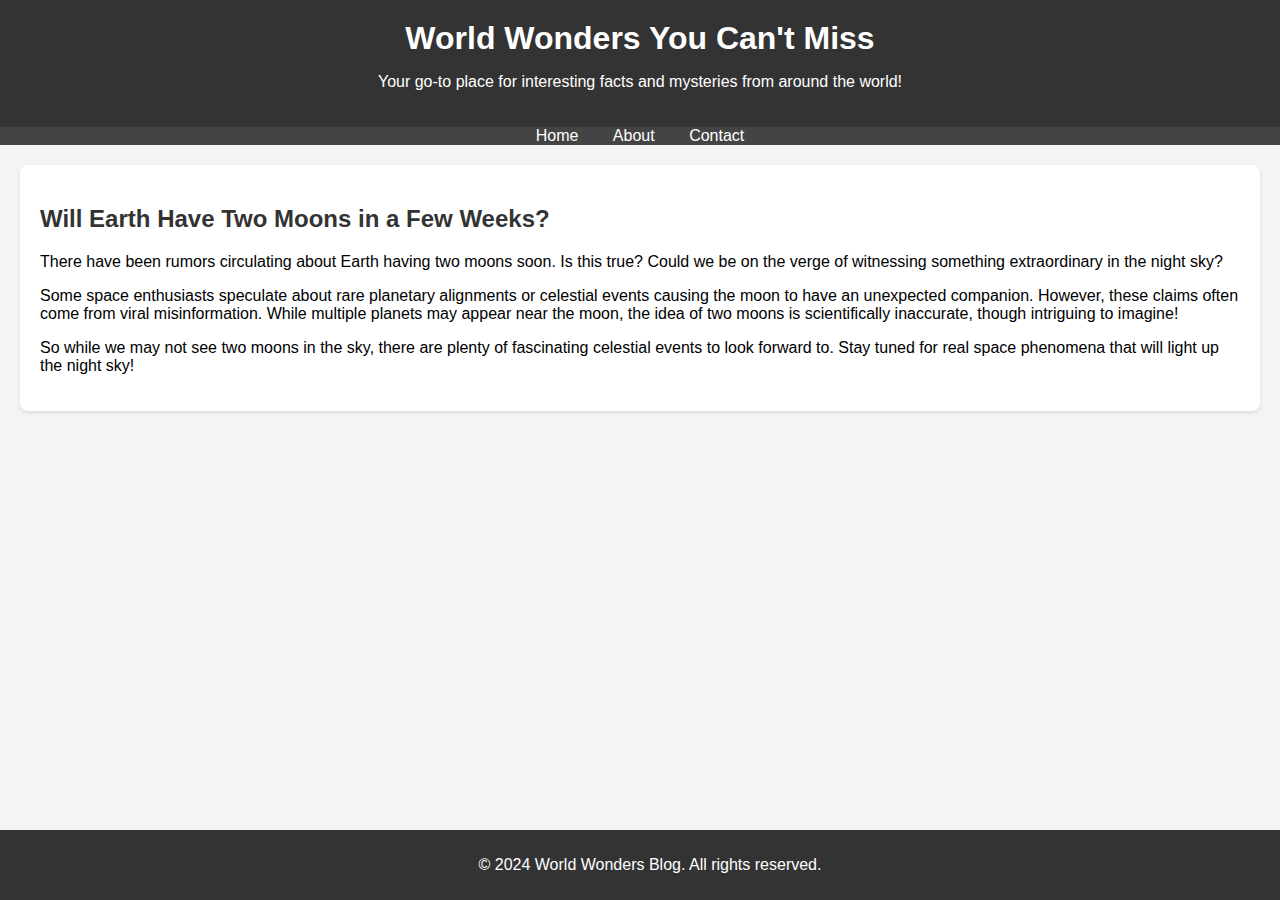
==== index.html @ 325b75ab "Add files via upload" ====
<!DOCTYPE html>
<html lang="en">
<head>
    <meta charset="UTF-8">
    <meta name="viewport" content="width=device-width, initial-scale=1.0">
    <title>World Wonders You Can't Miss</title>
    <link rel="stylesheet" href="style.css">
</head>
<body>
    <header>
        <h1>World Wonders You Can't Miss</h1>
        <p>Your go-to place for interesting facts and mysteries from around the world!</p>
    </header>
    
    <nav>
        <ul>
            <li><a href="#">Home</a></li>
            <li><a href="#">About</a></li>
            <li><a href="#">Contact</a></li>
        </ul>
    </nav>
    
    <section class="content">
        <article>
            <h2>Will Earth Have Two Moons in a Few Weeks?</h2>
            <p>There have been rumors circulating about Earth having two moons soon. Is this true? Could we be on the verge of witnessing something extraordinary in the night sky?</p>
            <p>Some space enthusiasts speculate about rare planetary alignments or celestial events causing the moon to have an unexpected companion. However, these claims often come from viral misinformation. While multiple planets may appear near the moon, the idea of two moons is scientifically inaccurate, though intriguing to imagine!</p>
            <p>So while we may not see two moons in the sky, there are plenty of fascinating celestial events to look forward to. Stay tuned for real space phenomena that will light up the night sky!</p>
        </article>
    </section>

    <footer>
        <p>&copy; 2024 World Wonders Blog. All rights reserved.</p>
    </footer>

    <script src="script.js"></script>
</body>
</html>
---- style.css ----
body {
    font-family: Arial, sans-serif;
    margin: 0;
    padding: 0;
    background-color: #f4f4f4;
}

header {
    background-color: #333;
    color: #fff;
    text-align: center;
    padding: 20px 0;
}

header h1 {
    margin: 0;
}

nav ul {
    list-style-type: none;
    margin: 0;
    padding: 0;
    text-align: center;
    background-color: #444;
}

nav ul li {
    display: inline;
    margin: 0 15px;
}

nav ul li a {
    color: white;
    text-decoration: none;
}

.content {
    margin: 20px;
}

article {
    background-color: #fff;
    padding: 20px;
    border-radius: 8px;
    box-shadow: 0 2px 4px rgba(0, 0, 0, 0.1);
}

article h2 {
    color: #333;
}

footer {
    text-align: center;
    padding: 10px;
    background-color: #333;
    color: #fff;
    position: fixed;
    width: 100%;
    bottom: 0;
}
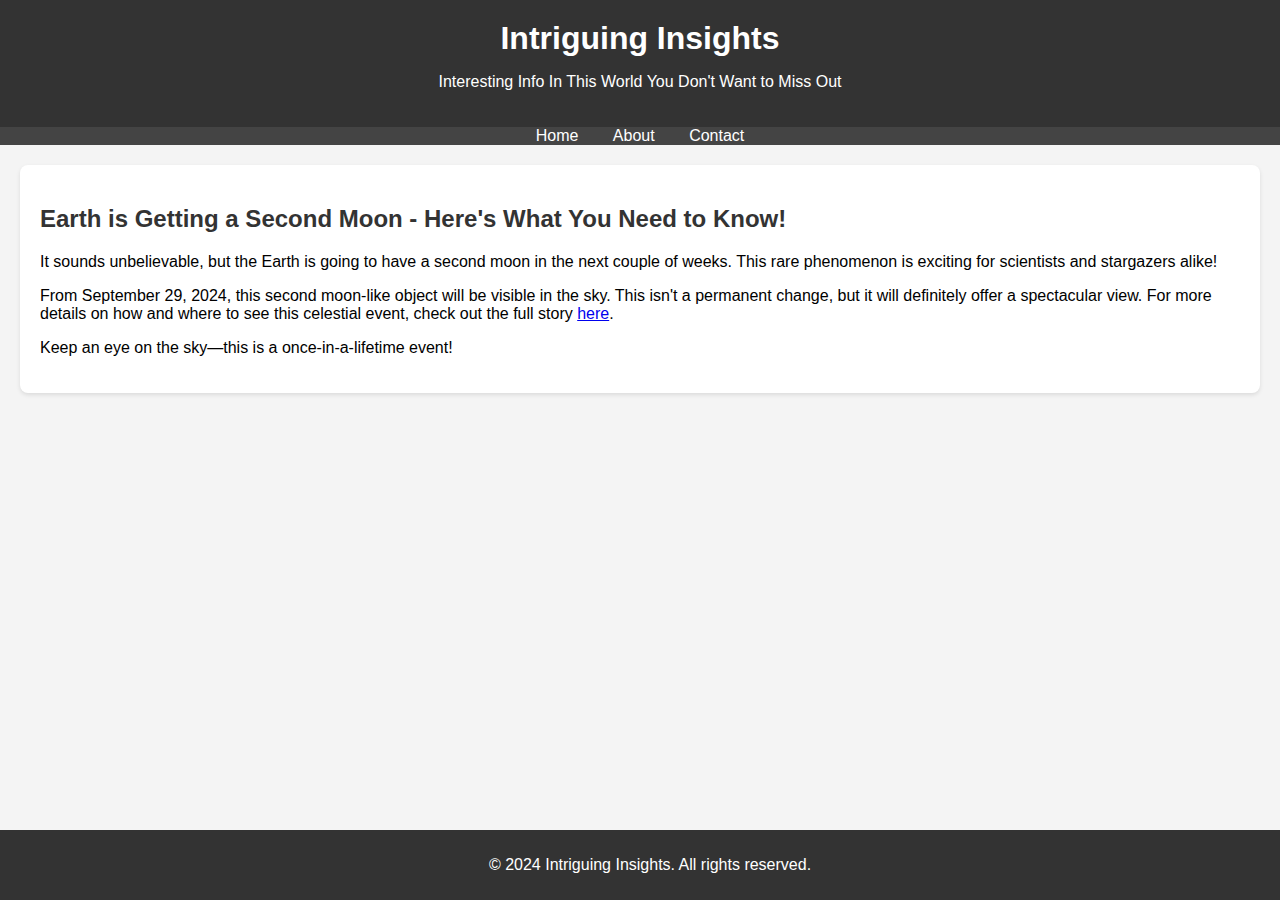
==== commit c91c60d1: "Update index.html" ====
--- a/index.html
+++ b/index.html
@@ -3,13 +3,13 @@
 <head>
     <meta charset="UTF-8">
     <meta name="viewport" content="width=device-width, initial-scale=1.0">
-    <title>World Wonders You Can't Miss</title>
+    <title>Intriguing Insights - Don't Miss Out!</title>
     <link rel="stylesheet" href="style.css">
 </head>
 <body>
     <header>
-        <h1>World Wonders You Can't Miss</h1>
-        <p>Your go-to place for interesting facts and mysteries from around the world!</p>
+        <h1>Intriguing Insights</h1>
+        <p>Interesting Info In This World You Don't Want to Miss Out</p>
     </header>
     
     <nav>
@@ -22,15 +22,15 @@
     
     <section class="content">
         <article>
-            <h2>Will Earth Have Two Moons in a Few Weeks?</h2>
-            <p>There have been rumors circulating about Earth having two moons soon. Is this true? Could we be on the verge of witnessing something extraordinary in the night sky?</p>
-            <p>Some space enthusiasts speculate about rare planetary alignments or celestial events causing the moon to have an unexpected companion. However, these claims often come from viral misinformation. While multiple planets may appear near the moon, the idea of two moons is scientifically inaccurate, though intriguing to imagine!</p>
-            <p>So while we may not see two moons in the sky, there are plenty of fascinating celestial events to look forward to. Stay tuned for real space phenomena that will light up the night sky!</p>
+            <h2>Earth is Getting a Second Moon - Here's What You Need to Know!</h2>
+            <p>It sounds unbelievable, but the Earth is going to have a second moon in the next couple of weeks. This rare phenomenon is exciting for scientists and stargazers alike!</p>
+            <p>From September 29, 2024, this second moon-like object will be visible in the sky. This isn't a permanent change, but it will definitely offer a spectacular view. For more details on how and where to see this celestial event, check out the full story <a href="https://www.livemint.com/science/earth-to-get-a-second-moon-from-september-29-how-and-where-to-see-11727454342333.html" target="_blank">here</a>.</p>
+            <p>Keep an eye on the sky—this is a once-in-a-lifetime event!</p>
         </article>
     </section>
 
     <footer>
-        <p>&copy; 2024 World Wonders Blog. All rights reserved.</p>
+        <p>&copy; 2024 Intriguing Insights. All rights reserved.</p>
     </footer>
 
     <script src="script.js"></script>
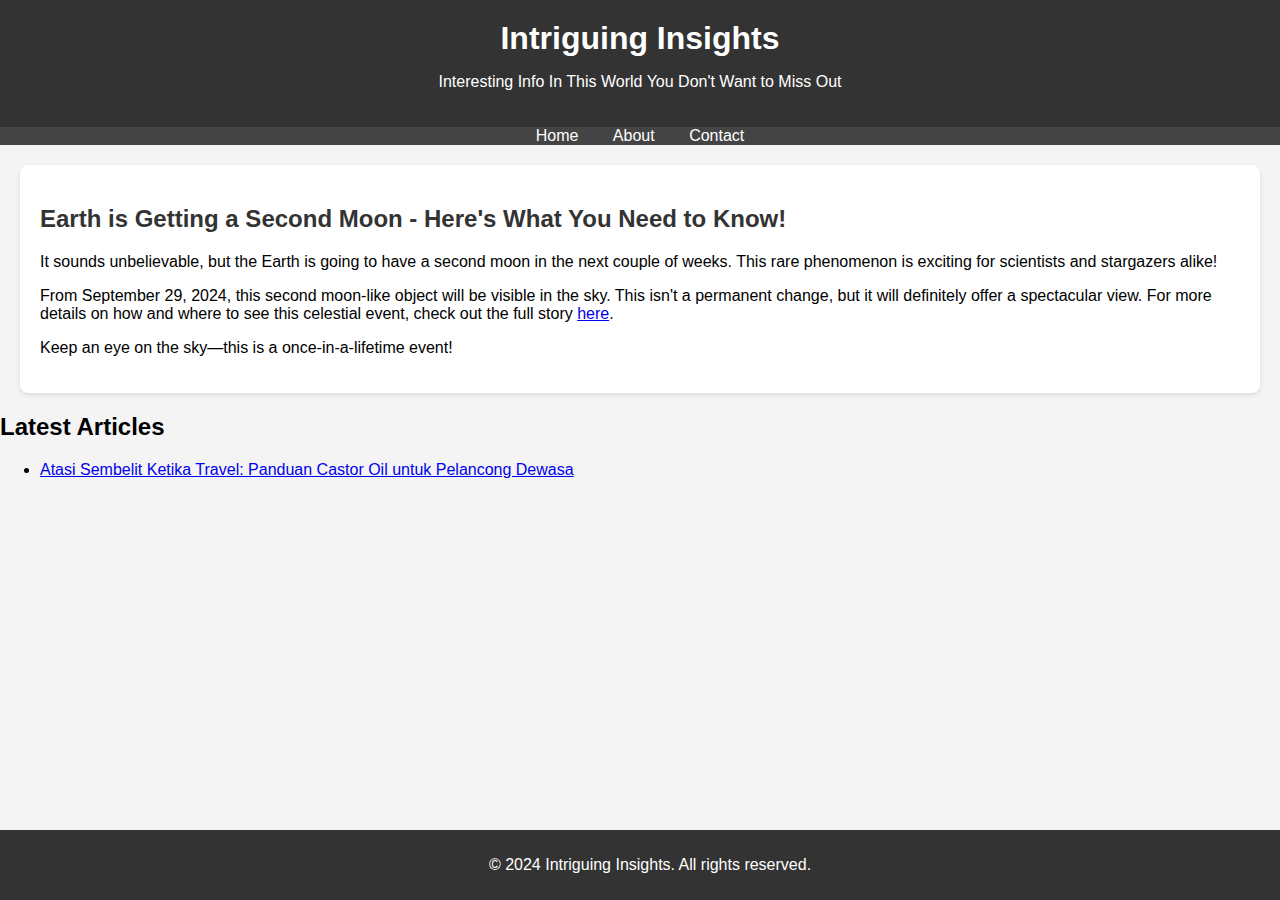
==== commit fa346487: "Update index.html" ====
--- a/index.html
+++ b/index.html
@@ -29,6 +29,14 @@
         </article>
     </section>
 
+    <section>
+    <h2>Latest Articles</h2>
+    <ul>
+        <li><a href="articles/ubat-sembelit-dewasa.html">Atasi Sembelit Ketika Travel: Panduan Castor Oil untuk Pelancong Dewasa</a></li>
+    </ul>
+    </section>
+
+
     <footer>
         <p>&copy; 2024 Intriguing Insights. All rights reserved.</p>
     </footer>
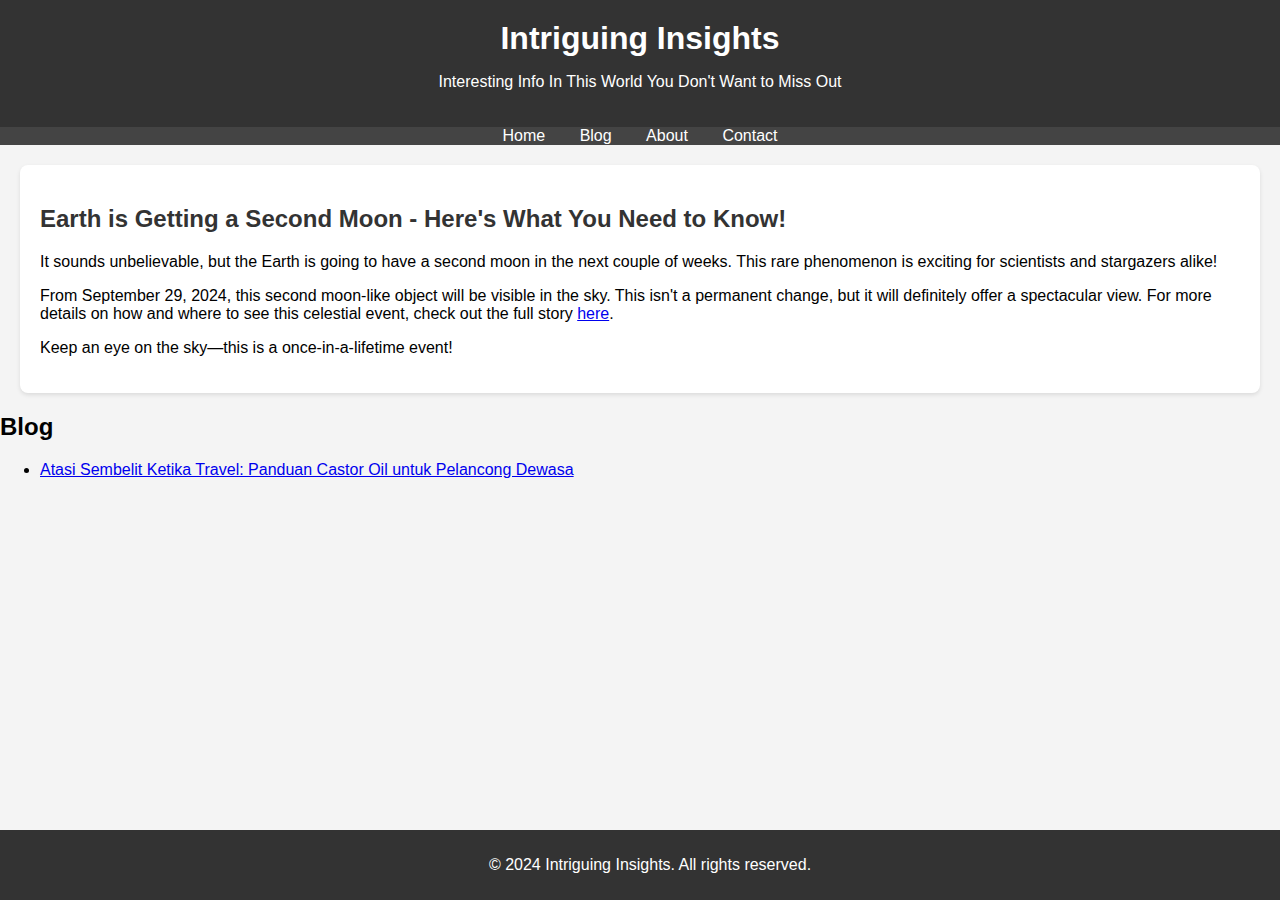
==== commit ff6306a8: "Update index.html" ====
--- a/index.html
+++ b/index.html
@@ -14,7 +14,8 @@
     
     <nav>
         <ul>
-            <li><a href="#">Home</a></li>
+            <li><a href="index.html">Home</a></li>
+            <li><a href="#blog">Blog</a></li>
             <li><a href="#">About</a></li>
             <li><a href="#">Contact</a></li>
         </ul>
@@ -29,13 +30,14 @@
         </article>
     </section>
 
-    <section>
-    <h2>Latest Articles</h2>
-    <ul>
-        <li><a href="articles/ubat-sembelit-dewasa.html">Atasi Sembelit Ketika Travel: Panduan Castor Oil untuk Pelancong Dewasa</a></li>
-    </ul>
+    <!-- Blog Section with Latest Articles -->
+    <section id="blog">
+        <h2>Blog</h2>
+        <ul>
+            <li><a href="articles/ubat-sembelit-dewasa.html">Atasi Sembelit Ketika Travel: Panduan Castor Oil untuk Pelancong Dewasa</a></li>
+            <!-- Add more articles here as needed -->
+        </ul>
     </section>
-
 
     <footer>
         <p>&copy; 2024 Intriguing Insights. All rights reserved.</p>
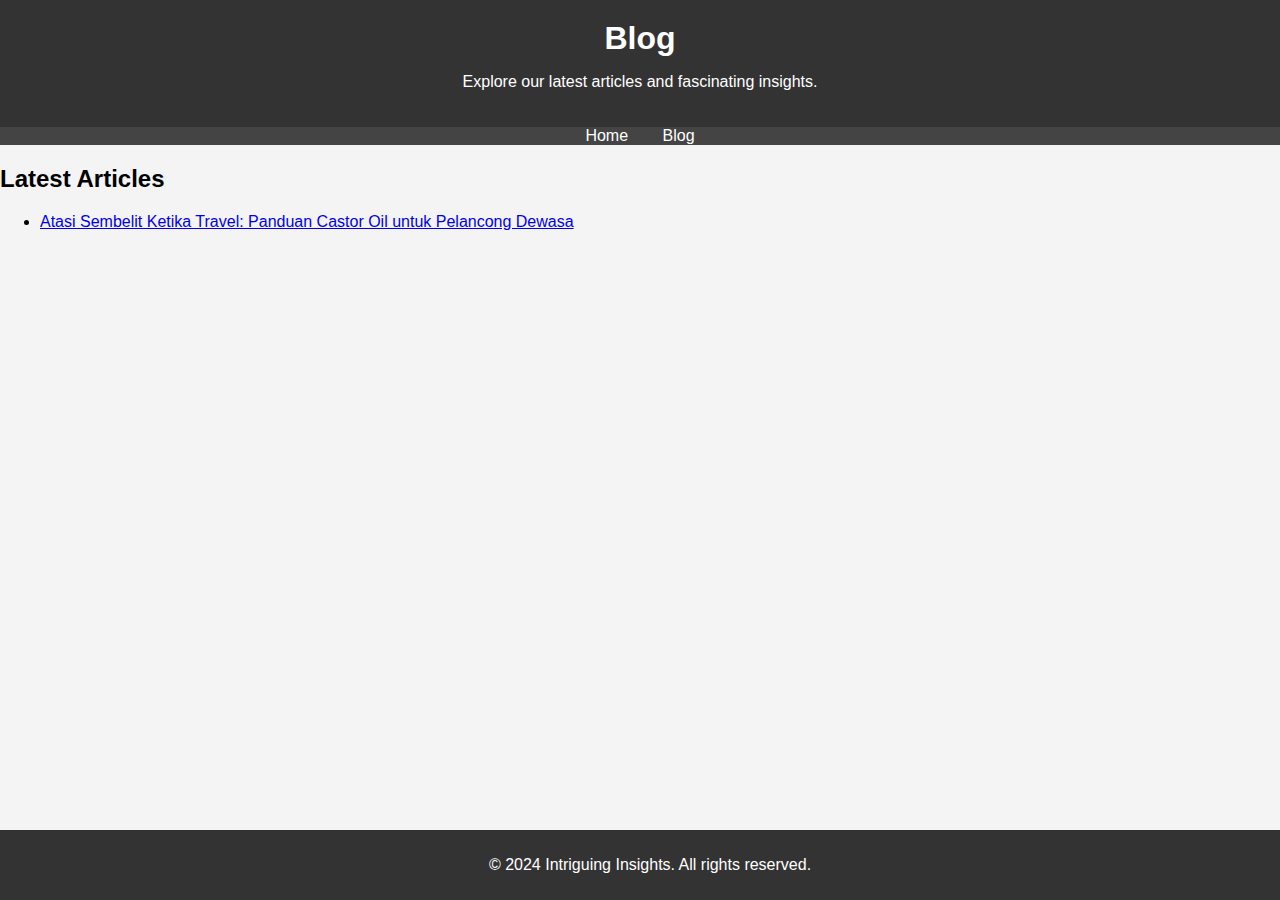
==== commit d58c5608: "Update index.html" ====
--- a/index.html
+++ b/index.html
@@ -3,36 +3,24 @@
 <head>
     <meta charset="UTF-8">
     <meta name="viewport" content="width=device-width, initial-scale=1.0">
-    <title>Intriguing Insights - Don't Miss Out!</title>
+    <title>Blog - Intriguing Insights</title>
     <link rel="stylesheet" href="style.css">
 </head>
 <body>
     <header>
-        <h1>Intriguing Insights</h1>
-        <p>Interesting Info In This World You Don't Want to Miss Out</p>
+        <h1>Blog</h1>
+        <p>Explore our latest articles and fascinating insights.</p>
     </header>
     
     <nav>
         <ul>
             <li><a href="index.html">Home</a></li>
-            <li><a href="#blog">Blog</a></li>
-            <li><a href="#">About</a></li>
-            <li><a href="#">Contact</a></li>
+            <li><a href="blog.html">Blog</a></li>
         </ul>
     </nav>
     
-    <section class="content">
-        <article>
-            <h2>Earth is Getting a Second Moon - Here's What You Need to Know!</h2>
-            <p>It sounds unbelievable, but the Earth is going to have a second moon in the next couple of weeks. This rare phenomenon is exciting for scientists and stargazers alike!</p>
-            <p>From September 29, 2024, this second moon-like object will be visible in the sky. This isn't a permanent change, but it will definitely offer a spectacular view. For more details on how and where to see this celestial event, check out the full story <a href="https://www.livemint.com/science/earth-to-get-a-second-moon-from-september-29-how-and-where-to-see-11727454342333.html" target="_blank">here</a>.</p>
-            <p>Keep an eye on the sky—this is a once-in-a-lifetime event!</p>
-        </article>
-    </section>
-
-    <!-- Blog Section with Latest Articles -->
-    <section id="blog">
-        <h2>Blog</h2>
+    <section>
+        <h2>Latest Articles</h2>
         <ul>
             <li><a href="articles/ubat-sembelit-dewasa.html">Atasi Sembelit Ketika Travel: Panduan Castor Oil untuk Pelancong Dewasa</a></li>
             <!-- Add more articles here as needed -->
@@ -42,7 +30,5 @@
     <footer>
         <p>&copy; 2024 Intriguing Insights. All rights reserved.</p>
     </footer>
-
-    <script src="script.js"></script>
 </body>
 </html>
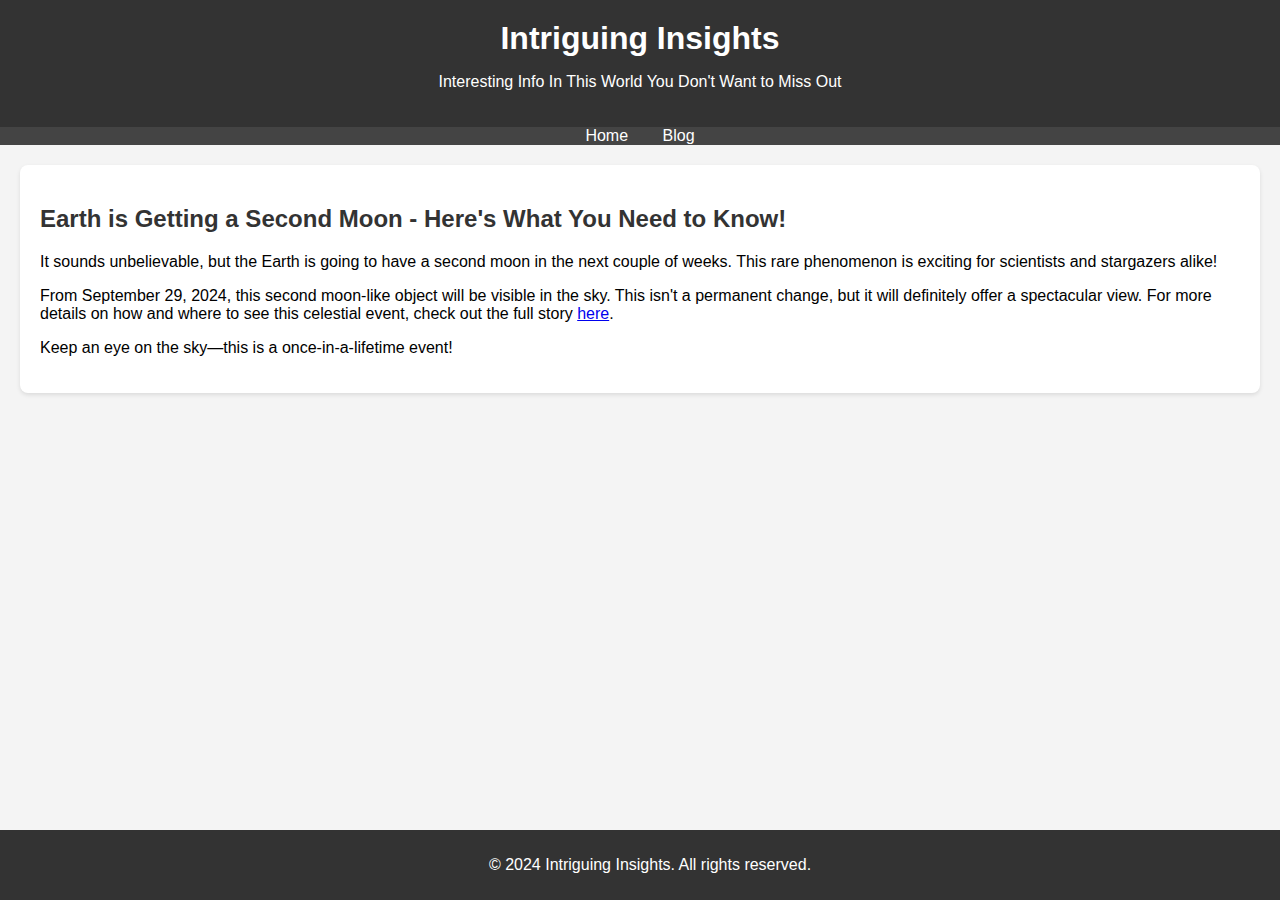
==== commit 76d19d0c: "Update index.html" ====
--- a/index.html
+++ b/index.html
@@ -3,13 +3,13 @@
 <head>
     <meta charset="UTF-8">
     <meta name="viewport" content="width=device-width, initial-scale=1.0">
-    <title>Blog - Intriguing Insights</title>
+    <title>Intriguing Insights - Don't Miss Out!</title>
     <link rel="stylesheet" href="style.css">
 </head>
 <body>
     <header>
-        <h1>Blog</h1>
-        <p>Explore our latest articles and fascinating insights.</p>
+        <h1>Intriguing Insights</h1>
+        <p>Interesting Info In This World You Don't Want to Miss Out</p>
     </header>
     
     <nav>
@@ -19,16 +19,19 @@
         </ul>
     </nav>
     
-    <section>
-        <h2>Latest Articles</h2>
-        <ul>
-            <li><a href="articles/ubat-sembelit-dewasa.html">Atasi Sembelit Ketika Travel: Panduan Castor Oil untuk Pelancong Dewasa</a></li>
-            <!-- Add more articles here as needed -->
-        </ul>
+    <section class="content">
+        <article>
+            <h2>Earth is Getting a Second Moon - Here's What You Need to Know!</h2>
+            <p>It sounds unbelievable, but the Earth is going to have a second moon in the next couple of weeks. This rare phenomenon is exciting for scientists and stargazers alike!</p>
+            <p>From September 29, 2024, this second moon-like object will be visible in the sky. This isn't a permanent change, but it will definitely offer a spectacular view. For more details on how and where to see this celestial event, check out the full story <a href="https://www.livemint.com/science/earth-to-get-a-second-moon-from-september-29-how-and-where-to-see-11727454342333.html" target="_blank">here</a>.</p>
+            <p>Keep an eye on the sky—this is a once-in-a-lifetime event!</p>
+        </article>
     </section>
 
     <footer>
         <p>&copy; 2024 Intriguing Insights. All rights reserved.</p>
     </footer>
+
+    <script src="script.js"></script>
 </body>
 </html>
